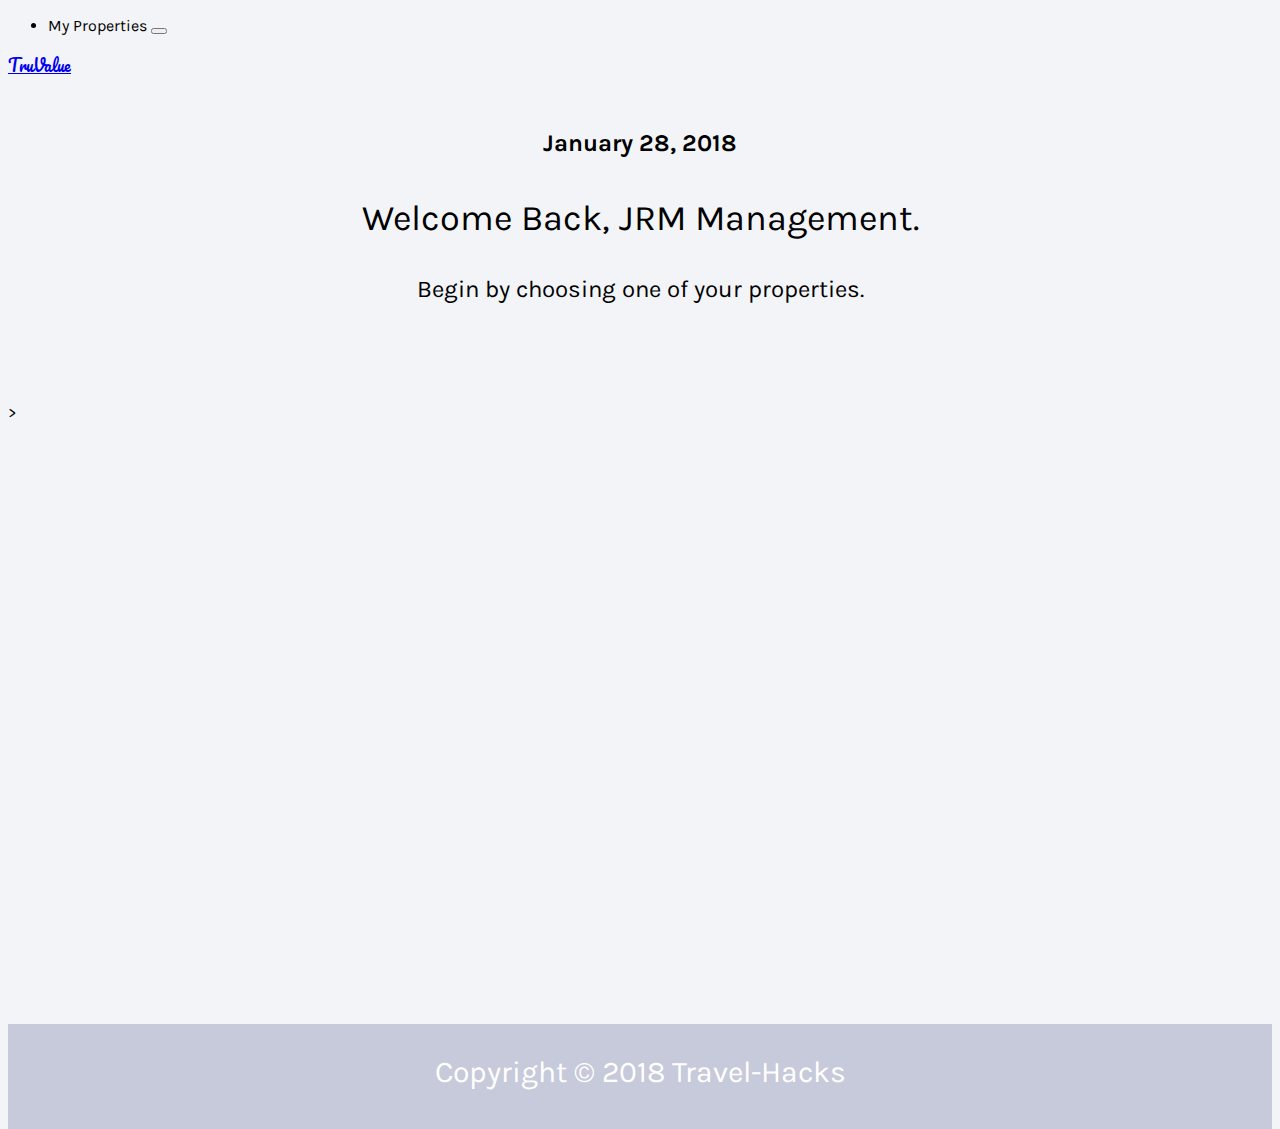
==== index.html @ 3fe77850 "current draft without final query" ====
<!DOCTYPE html>
<html lang="en-us">
<head>
	<meta charset="utf-8">
	<title>Valued Customers</title>
	<meta name="viewport" content="width=device-width,initial-scale=1">
	<link rel="stylesheet" href="https://maxcdn.bootstrapcdn.com/bootstrap/4.0.0-beta.3/css/bootstrap.min.css" integrity="sha384-Zug+QiDoJOrZ5t4lssLdxGhVrurbmBWopoEl+M6BdEfwnCJZtKxi1KgxUyJq13dy" crossorigin="anonymous">
	<link href="https://fonts.googleapis.com/css?family=Karla|Pacifico" rel="stylesheet">
	<link rel="stylesheet" type="text/css" href="style.css"></link>
	<script src="https://cdnjs.cloudflare.com/ajax/libs/jquery/3.2.1/jquery.min.js"></script>
	<script src="https://cdnjs.cloudflare.com/ajax/libs/popper.js/1.12.9/umd/popper.min.js" integrity="sha384-ApNbgh9B+Y1QKtv3Rn7W3mgPxhU9K/ScQsAP7hUibX39j7fakFPskvXusvfa0b4Q" crossorigin="anonymous"></script>
	<script src="https://maxcdn.bootstrapcdn.com/bootstrap/4.0.0/js/bootstrap.min.js" integrity="sha384-JZR6Spejh4U02d8jOt6vLEHfe/JQGiRRSQQxSfFWpi1MquVdAyjUar5+76PVCmYl" crossorigin="anonymous"></script>
	<script src="app.js"></script>
</head>

<body>

<nav class="navbar navbar-expand-lg navbar-light bg-light">
	<div class="collapse navbar-collapse" id="navbarNavDropdown">
    	<ul class="navbar-nav">
      		<li class="nav-item dropdown">
       			<a class="nav-link dropdown-toggle" id="navbarDropdownMenuLink" data-toggle="dropdown" aria-haspopup="true" aria-expanded="false">My Properties</a>
       			 	<button class="navbar-toggler" type="button" data-toggle="collapse" data-target="#navbarNavDropdown" aria-controls="navbarNavDropdown" aria-expanded="false" aria-label="Toggle navigation">
    			<span class="navbar-toggler-icon"></span>
 				</button>
        		<div class="dropdown-menu" aria-labelledby="navbarDropdownMenuLink">
	       		</div>
	      	</li>
	    </ul>
	  </div>
 	<a class="navbar-brand" href="index.html">TruValue</a>
 
</nav>

	<div class="wrapper">
		<section class="container mainContainer">

	 		<h2> January 28, 2018 </h2>
			<p id="wMessage"> Welcome Back, JRM Management.</p>
			<p id="wMessage2"> Begin by choosing one of your properties.</p>
			<div class="listBox">
			</div>>
		
		</section>
				<div class="push"></div>
	</div>

	<footer> 
		<div class="container"> 
			Copyright &copy; 2018 Travel-Hacks
		</div>	
	</footer>

</body>
</html>
---- style.css ----
*{
	box-sizing: border-box;
}

body{
	font-family: 'Karla', sans-serif;
	background-color: #f3f4f7;

}

.navbar{
	margin-bottom: 50px;
}

#wMessage{
	text-align: center;
	font-size: 36px;
}

#wMessage2{
	text-align: center;
	font-size: 24px;
	margin-bottom: 100px;
}

.iconWrapper{
	text-align: center;
}


.icons{
	height: 200px;
	padding: 5px;
	margin:auto;
}


.navbar-brand{
	font-family: 'Pacifico', cursive;
}


h2{
	text-align: center;
	margin:auto;
	border-radius: 10px;
	margin-top: 20px;
	margin-bottom: 40px;
	width: 650px;	
}


.cardContainer{
	text-align: center;
	margin: auto;
	max-width: 600px;
}

.card{
	float: left;
	margin: 5px;
	border-radius: 25px;
	height: 250px;
	background-color: #f9f9fb;
	
}

.card:hover{
	
	box-shadow: 5px 5px 20px #C7CADA;
}


.card-img-top{
	width: 60px;
	margin-top: 30px;
	margin-left: 39%;
	margin-bottom: 20px;
}

.card-btn{
	margin-top: 20px;
}
.topSpace{
	text-align: center;
	margin:auto;
	margin-bottom:60px;
}

.dataHeading{
	width: 200px;
	float:left;
	margin-right: 180px;
	margin-top: 3px;
	font-size: 18px;
	line-height: 24px;	

}

.search{
	margin-right: 150px;
	margin-top: 4px;
	height: 24px;
}

.search, .promo{
	float: left;
}

.promo{
	color: blue;	
}

.tableContainer{
	margin-top: 100px;
}

#selectRow{
	text-align: right;
}

th{
	width: 33%;	
	background-color: black;
	color: white;
	padding: 5px;
	
}

footer{
	background-color: #C7CADA;
	color: white;
	text-align: center;
	margin-top: 20px;
	font-size: 30px;
	padding-top: 30px;
	margin-top: 100px;	

}

html,
body {
  height: 100%;
}

.wrapper {
  height: auto !important;
  height: 100%;
  min-height: 100%;
  margin: 0 auto -105px;
}

footer,
.push {
  height: 105px;
}
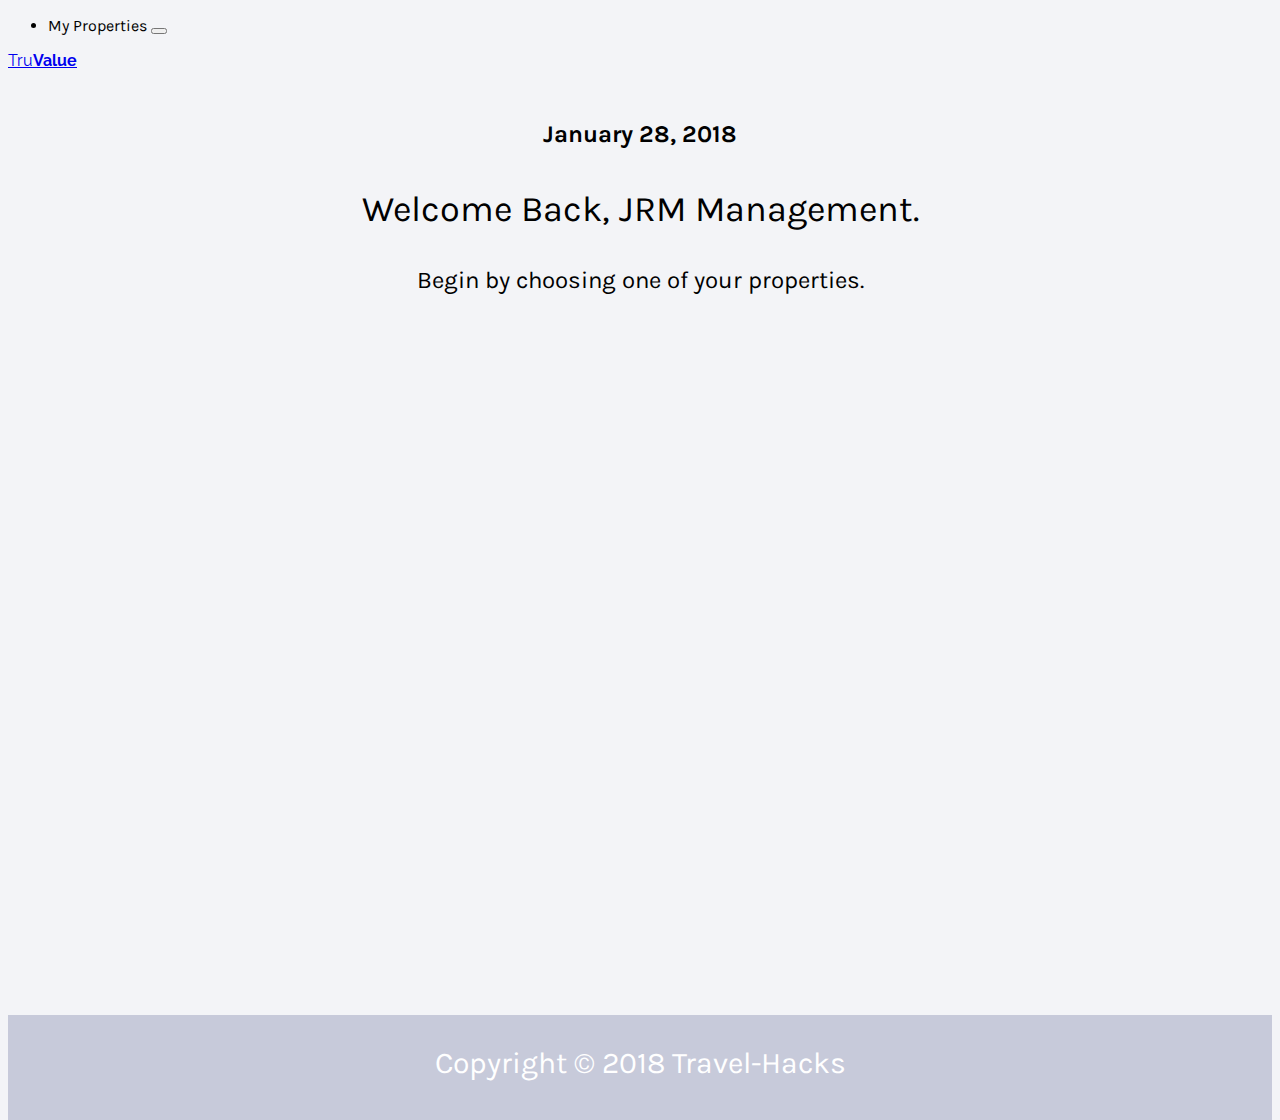
==== commit 26c69ffa: "current draft with sample table" ====
--- a/index.html
+++ b/index.html
@@ -5,11 +5,12 @@
 	<title>Valued Customers</title>
 	<meta name="viewport" content="width=device-width,initial-scale=1">
 	<link rel="stylesheet" href="https://maxcdn.bootstrapcdn.com/bootstrap/4.0.0-beta.3/css/bootstrap.min.css" integrity="sha384-Zug+QiDoJOrZ5t4lssLdxGhVrurbmBWopoEl+M6BdEfwnCJZtKxi1KgxUyJq13dy" crossorigin="anonymous">
-	<link href="https://fonts.googleapis.com/css?family=Karla|Pacifico" rel="stylesheet">
+	<link href="https://fonts.googleapis.com/css?family=Karla|Raleway" rel="stylesheet">
 	<link rel="stylesheet" type="text/css" href="style.css"></link>
 	<script src="https://cdnjs.cloudflare.com/ajax/libs/jquery/3.2.1/jquery.min.js"></script>
 	<script src="https://cdnjs.cloudflare.com/ajax/libs/popper.js/1.12.9/umd/popper.min.js" integrity="sha384-ApNbgh9B+Y1QKtv3Rn7W3mgPxhU9K/ScQsAP7hUibX39j7fakFPskvXusvfa0b4Q" crossorigin="anonymous"></script>
 	<script src="https://maxcdn.bootstrapcdn.com/bootstrap/4.0.0/js/bootstrap.min.js" integrity="sha384-JZR6Spejh4U02d8jOt6vLEHfe/JQGiRRSQQxSfFWpi1MquVdAyjUar5+76PVCmYl" crossorigin="anonymous"></script>
+	<link href="http://netdna.bootstrapcdn.com/font-awesome/4.3.0/css/font-awesome.min.css" rel="stylesheet">
 	<script src="app.js"></script>
 </head>
 
@@ -28,7 +29,7 @@
 	      	</li>
 	    </ul>
 	  </div>
- 	<a class="navbar-brand" href="index.html">TruValue</a>
+ 	<a class="navbar-brand" href="index.html">Tru<strong>Value</strong></a>
  
 </nav>
 
@@ -39,7 +40,7 @@
 			<p id="wMessage"> Welcome Back, JRM Management.</p>
 			<p id="wMessage2"> Begin by choosing one of your properties.</p>
 			<div class="listBox">
-			</div>>
+			</div>
 		
 		</section>
 				<div class="push"></div>
--- a/style.css
+++ b/style.css
@@ -36,7 +36,7 @@
 
 
 .navbar-brand{
-	font-family: 'Pacifico', cursive;
+	font-family: 'Raleway';
 }
 
 
@@ -115,9 +115,7 @@
 	margin-top: 100px;
 }
 
-#selectRow{
-	text-align: right;
-}
+
 
 th{
 	width: 33%;	
@@ -126,6 +124,26 @@
 	padding: 5px;
 	
 }
+
+#selectHead{
+	text-align: right;
+	padding-right: 10px;
+}
+
+.selectRow{
+	text-align: right;
+	padding-right: 10px;
+}
+
+.GVI{
+	padding-left: 60px;
+}
+tr{
+	line-height: 30px;
+}
+tr:nth-child(even) {background: #CCC}
+tr:nth-child(odd) {background: #FFF}
+
 
 footer{
 	background-color: #C7CADA;
